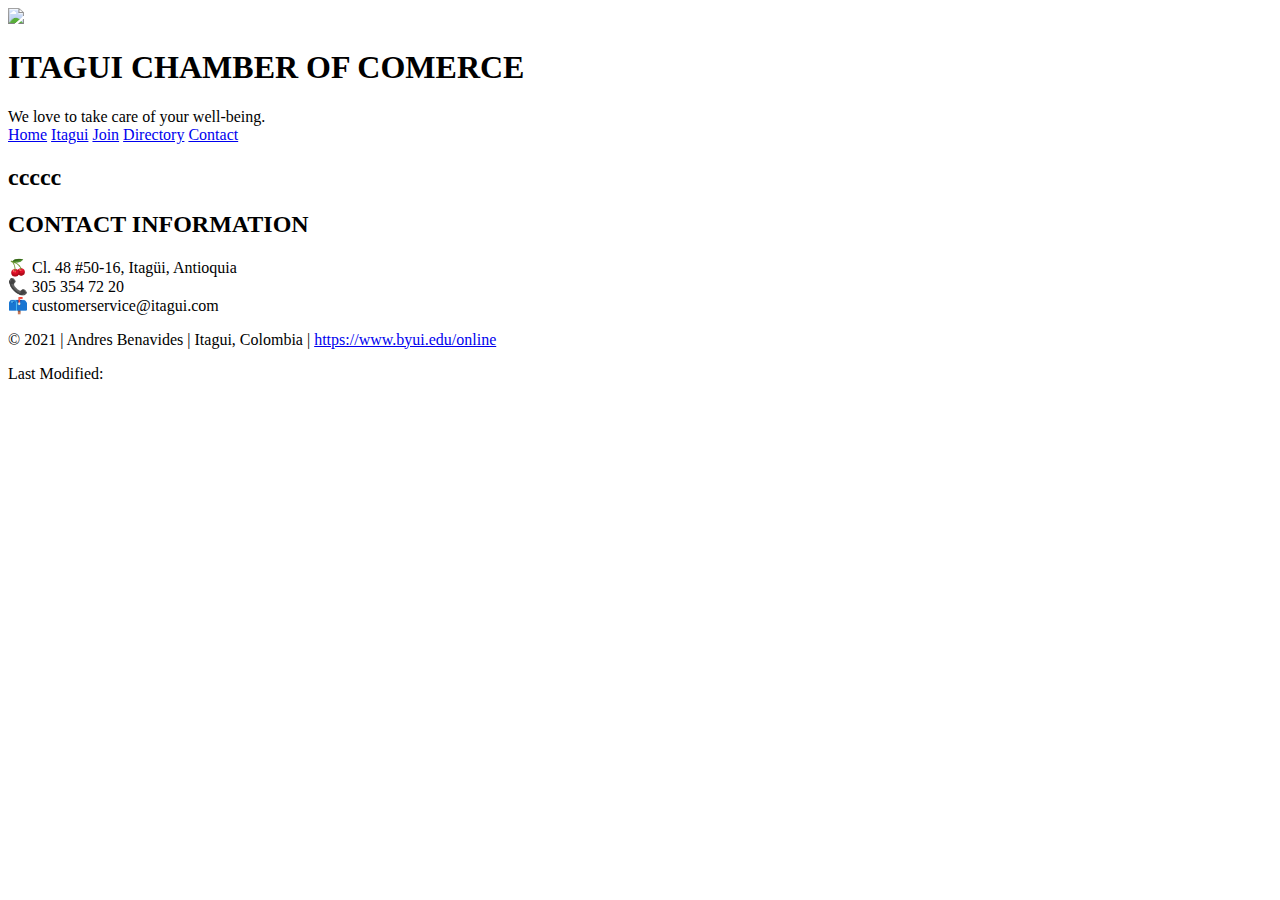
==== contact.html @ 4a1080d2 "archivos" ====
<!DOCTYPE html>
<html lang="en">
<head>
    <meta charset="UTF-8">
    <meta http-equiv="X-UA-Compatible" content="IE=edge">
    <meta name="viewport" content="width=device-width, initial-scale=1.0">
    <title>Itagui Chamber of Commerce</title>
    <link rel="stylesheet" href="css/large.css">
    <link rel="stylesheet" href="css/medium.css">
    <link rel="stylesheet" href="css/small.css">
    <script defer src="js/scripts.js"></script>
    <link rel="preconnect" href="https://fonts.googleapis.com">
<link rel="preconnect" href="https://fonts.gstatic.com" crossorigin>
<link href="https://fonts.googleapis.com/css2?family=Forum&family=Josefin+Sans:wght@300&family=Syncopate&display=swap" rel="stylesheet">

</head>


<body>
    <div class="contehome">

        <div class="logo">
            <div class="pic1"><img  src="images/logo2.png"/></div>
        </div>
        
        <div class="chamname">
            <div class="titulo"><h1>ITAGUI CHAMBER OF COMERCE</h1></div>
            <div class="moto">We love to take care of your well-being. </div>
        </div>

        <div class="chamenu" id="mychamber">
            <div class="topnav" id="myTopnav">
                <a href="./home.html" >Home</a>
                <a href="./itagui.html" >Itagui</a>
                <a href="./join.html">Join</a>
                <a href="./directory.html">Directory</a>
                <a href="./contact.html" class="active">Contact</a>
                <a href="javascript:void(0);" class="icon" onclick="myFunction()">
                <i class="fa fa-bars"></i>
                </a>
          </div>
        </div>

        <div class="space"></div>
        <div class="space1"></div>

        <div class="compinf"><h2>ccccc</h2></div>


            
                <div class="footer">
                    <div class="contact">
                        <h2>CONTACT INFORMATION</h2>
                        <p>
                            &#127826 Cl. 48 #50-16, Itagüi, Antioquia<br>
                            &#128222 305 354 72 20<br>
                            &#128235 customerservice@itagui.com
                        </p>
                    </div> 
                    <div class="copyright">
                        <p>&copy; 2021 | Andres Benavides | Itagui, Colombia | <a href="https://www.byui.edu/online">https://www.byui.edu/online</a></p>
                        <p>Last Modified: <span id="lastmod"></span></p>
                    </div>
                </div>

                <div class="footer2">
                    <div class="social">
                        <a href="https://es-la.facebook.com/camaradecomercioaburrasur/" target="_blank"><img src="images/faceb1.png" alt=""></a>
                        <a href="https://www.instagram.com/?hl=es" target="_blank"><img src="images/instagram.png" alt=""></a>
                        <a href="https://twitter.com/?lang=es" target="_blank"><img src="images/twitter.png" alt=""></a>
                    </div>  
                </div>
            </div> 
    </div>
</body>
</html>
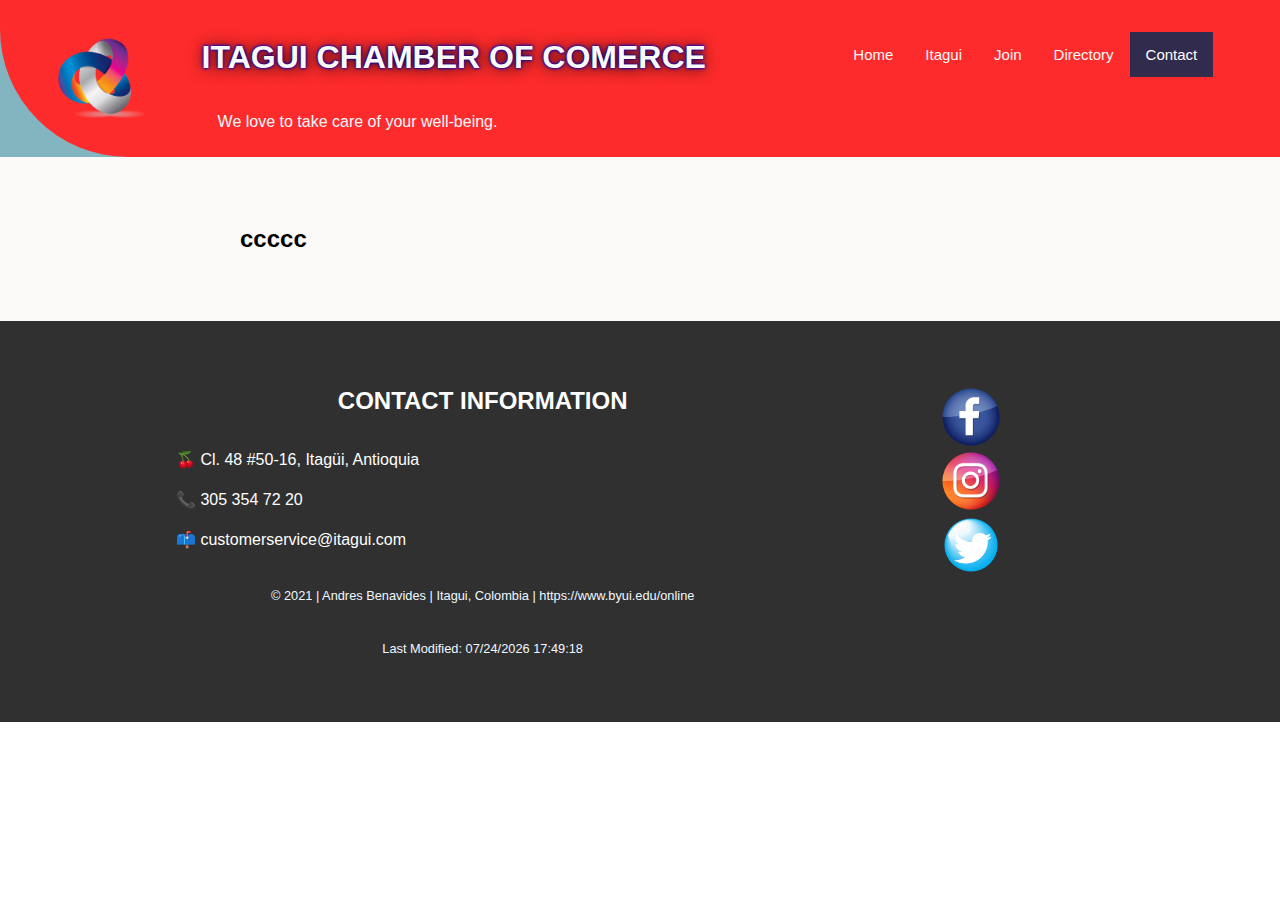
==== commit a8f801d4: "hello" ====
--- a/contact.html
+++ b/contact.html
@@ -5,6 +5,8 @@
     <meta http-equiv="X-UA-Compatible" content="IE=edge">
     <meta name="viewport" content="width=device-width, initial-scale=1.0">
     <title>Itagui Chamber of Commerce</title>
+    <link rel="shortcut icon" href="images/favicon-32x32.png">
+    <link rel="stylesheet" href="css/normalize.css">
     <link rel="stylesheet" href="css/large.css">
     <link rel="stylesheet" href="css/medium.css">
     <link rel="stylesheet" href="css/small.css">
--- a/css/large.css
+++ b/css/large.css
@@ -0,0 +1,636 @@
+/*logo, nombre y menuDDDDDDDDDDDDDDDDDDDDDDDDDDDDDDDDDD*/
+.chamenu {
+  padding-left: 3rem;
+  overflow: hidden;
+}
+.topnav a {
+  float: left;
+  display: block;
+  color: #fcf9f9;
+  text-align: center;
+  padding: 14px 16px;
+  text-decoration: none;
+  font-size: 15px;
+}
+.topnav a:hover {
+  background-color: #ddd;
+  color: black;
+}
+.topnav a.active {
+  background-color: #312c4e;
+  color: white;
+}
+.topnav .icon {
+  display: none;
+}
+
+/*grid de home html xxxxxxxxxxxxxxxxXXXXXXXXXXXXXxxxxxxxxxxxxxxxxxxxxxxxxxxxxxxxxxxxxxxxx*/
+.contehome {
+  background: rgb(131, 181, 193);
+  font-family: 'Syncopate', sans-serif;
+  display: grid;
+  grid-template-columns: 15% 1fr 1fr 1fr 15%;
+  grid-template-rows: repeat(8, auto);
+  grid-template-areas:"logo     chamname   chamname   chamenu   chamenu"
+                      "landscape   landscape   landscape   landscape     landscape"
+                      "event   event   event   event   event"
+                      "space   purpose   purpose   purpose   space1"
+                      "space   goals   goals   goals    space1"
+                      "space   compinf    compinf   compinf   space1"
+                      "space   fab1   fab2   fab3    space1"
+                      "footer   footer     footer      footer2    footer2";
+}
+
+.contehome .logo {
+  background: rgb(253, 43, 43);
+  grid-area: logo;
+  border-radius: 0 0 0 8rem;
+  display: flex;
+  align-items: center;
+  justify-content: center;
+}
+.contehome .chamname {
+  background: rgb(253, 43, 43);
+  grid-area: chamname;
+}
+.contehome .chamenu {
+  background: rgb(253, 43, 43);
+  grid-area: chamenu;
+}
+.contehome .space {
+  background: #fcf9f9;
+  grid-area: space;
+}
+.contehome .space1 {
+  background: #fcf9f9;
+  grid-area: space1;
+}
+.contehome .temp {
+  grid-area: temp;
+}
+.contehome .landscape {
+  grid-area: landscape;
+}
+.contehome .event {
+  padding: 2rem;
+  background: rgb(136, 240, 32);
+  grid-area: event;
+}
+.contehome .purpose{
+  padding: 2.5rem 2.5rem 0;
+  background: #fcf9f9;
+  grid-area:purpose;
+}
+.contehome .goals{
+  padding: 3rem;
+  background: #fcf9f9;
+  grid-area:goals;
+}
+.goals p{
+  padding-top: 1.5rem;
+  line-height: 1.7rem;
+}
+.contehome .compinf {
+  background: #fcf9f9;
+  grid-area: compinf;
+  padding: 3rem;
+}
+.contehome .fab1{
+  font-family: 'Syncopate', sans-serif;
+  background: #fcf9f9;
+  grid-area:fab1;
+}
+.contehome .fab2{
+  font-family: 'Syncopate', sans-serif;
+  background: #fcf9f9;
+  grid-area:fab2;
+
+}
+.contehome .fab3{
+  font-family: 'Syncopate', sans-serif;
+  background: #fcf9f9;
+  grid-area:fab3;
+}
+.contehome .footer{
+  background-color: #303031;
+  padding: 2.5rem 0rem 2.5rem 11rem;
+  color: white;
+  grid-area:footer;
+  text-decoration: none;
+  line-height: 2.5rem;
+}
+.contehome .footer2{
+  background-color: #303031;
+  padding: 4rem 8rem 0rem 0rem;
+  color: white;
+  grid-area:footer2;
+}
+.footer2 a{
+  display: flex;
+  justify-content: left;
+  flex-direction: column;
+  align-items: center;
+}
+.social a{
+  text-decoration: none;
+  color: aliceblue;
+  line-height: 1rem;
+}
+.social img{
+  width: 4rem;
+}
+.contact h2{
+  text-align: center;
+}
+.copyright p {
+  text-align: center;
+  font-size: .8rem;
+  color: aliceblue;
+}
+.copyright a{
+  text-decoration: none;
+  color: aliceblue;
+}
+
+.logo img{
+  width: 6rem;
+  
+}
+.titulo {
+  padding-top: .5rem;
+  font-family: 'Syncopate', sans-serif;
+  font-size: 1rem;
+  color: rgb(249, 250, 248);
+  text-shadow: 1px 1px 15px black, 0 0 .2em blue, 0 0 0.2em blue;
+}
+.chamname{
+  font-family: 'Syncopate', sans-serif;
+  padding: .6rem;
+}
+.chamenu {
+  font-family: 'Syncopate', sans-serif;
+  padding-top: 2rem;
+}
+.moto {
+  padding: 1rem;
+  font-size: 1rem;
+  color: rgb(249, 249, 252);
+  } 
+.landscape{
+    width: 100%;
+    position: relative;
+}
+.landscape img{
+  width: 100%;
+}
+.townfot1, .townfot2, .townfot3{
+  width: 100%;
+  height:15rem;
+  border-radius: 1rem 1rem 0 0;
+}
+.fabinfo1, .fabinfo2, .fabinfo3{
+  background-color: #312c4e;
+  color: white;
+  height: 90%;
+  border-radius: 1rem;
+  padding: .5rem;
+  margin: .5rem;
+  box-shadow: 2px 2px 9px black;
+  margin-bottom: 4rem;
+  line-height: 1.5rem;
+}
+.fab1, .fab2, .fab3 p{
+  font-size: .8rem;
+}
+.presh1, .presh2, .presh3{
+  font-size: .9rem;
+}
+
+.join{
+  padding: .7rem;
+  border-radius: 1rem;
+  background-color: #faf9fc;
+  font-family: Verdana, Geneva, Tahoma, sans-serif;
+  font-size: 1rem;
+  text-decoration: none;
+  color: rgb(8, 8, 8);
+  text-shadow: none;
+  margin-top: 1rem;
+}
+.anuncio1{
+  font-size: 2rem;
+  margin: 0;
+}
+.anuncio2{
+ font-size: 3rem;
+ margin: 0;
+}
+.anuncio3{
+  margin: 0;
+  font-size: 2.5rem;
+  padding-left: 2rem;
+}
+
+.home {
+  padding: 4rem;
+}
+.anuncio{
+  font-family: 'Josefin Sans', sans-serif;
+  color: white;
+  width: 45%;
+  height: 50%;
+  overflow:auto;
+  position: absolute;
+  right: 1rem;
+  top: 1rem;
+  padding: 1rem;
+  display: flex;
+  justify-content: right;
+  align-items:center;
+  flex-direction: column;
+  text-shadow: 2px 2px 2px rgb(12, 12, 12);
+}
+.anuncio11{
+  opacity: .8;
+  background: rgb(254, 255, 254);
+  font-family: 'Josefin Sans', sans-serif;
+  font-size: 1.5rem;
+  color: black;
+  position: absolute;
+  right: 3rem;
+  bottom: 2rem;
+  border-radius: 1rem;
+  padding: .5rem;
+  display: flex;
+  align-items:center;
+  flex-direction: row;
+justify-content:space-around;
+}
+.three img{
+  width:20rem;
+}
+.anu1{
+}
+.temp1{
+  font-size: 5rem;
+}
+/*itagui gggggggggggggggggggggggggggggggggggggggggggggggggggggggg*/
+.itagui {
+  background: rgb(131, 181, 193);
+  font-family: 'Josefin Sans', sans-serif;
+  display: grid;
+  grid-template-columns: 15% 1fr 1fr 1fr 15%;
+  grid-template-rows: repeat(8, auto);
+  grid-template-areas:"logo     chamname   chamname   chamenu   chamenu"
+                     "space   title   title   title   space1"
+                      "space   ita1   ita1   ita2     space1"
+                      "space   ita3   ita4   ita4   space1"
+                      "space   title2   title2   title2    space1"
+                      "space   itaeve1    itaeve2   itaeve3   space1"
+                      "space   fab1   fab2   fab3    space1"
+                      "footer   footer     footer      footer2    footer2";
+}
+.itagui .logo {
+  background: rgb(253, 43, 43);
+  grid-area: logo;
+  border-radius: 0 0 0 8rem;
+  display: flex;
+  align-items: center;
+  justify-content: center;
+}
+.itagui .chamname {
+  background: rgb(253, 43, 43);
+  grid-area: chamname;
+}
+.itagui .chamenu {
+  background: rgb(253, 43, 43);
+  grid-area: chamenu;
+}
+.itagui .space {
+  grid-area: space;
+}
+.itagui .space1 {
+  grid-area: space1;
+}
+.itagui .ita1 {
+  box-shadow: 2px 2px 9px solid black;
+  background-color: #eeeded;
+  color: #312c4e;
+  grid-area: ita1;
+  margin: .3rem;
+  box-shadow: 5px 5px 15px black;
+  border-radius: .5rem;
+  padding: .2rem;
+}
+.itagui .ita2 {
+  box-shadow: 2px 2px 9px solid black;
+  background-color: #eeeded;
+  color: #312c4e;
+  grid-area: ita2;
+  margin: .3rem;
+  box-shadow: 5px 5px 15px black;
+  border-radius: .5rem;
+  padding: .2rem;
+}
+.itagui .ita3 {
+  box-shadow: 2px 2px 9px solid black;
+  background-color: #eeeded;
+  color: #312c4e;
+  grid-area: ita3;
+  margin: .3rem;
+  box-shadow: 5px 5px 15px black;
+  border-radius: .5rem;
+  padding: .2rem;
+}
+.itagui .ita4 {
+  box-shadow: 2px 2px 9px solid black;
+  background-color: #eeeded;
+  color: #312c4e;
+  grid-area: ita4;
+  margin: .3rem;
+  box-shadow: 5px 5px 15px black;
+  border-radius: .5rem;
+  padding: .2rem;}
+.itagui .title{
+  grid-area: title;
+  padding: 3rem;
+}
+.itagui .title2{
+  grid-area: title2;
+  padding: 3rem;
+}
+.itagui .itaeve1{
+  grid-area: itaeve1;
+  box-shadow: 2px 2px 9px solid black;
+  background-color: #eeeded;
+  color: #312c4e;
+  margin: .3rem;
+  box-shadow: 5px 5px 15px black;
+  border-radius: .5rem;
+  padding: .2rem;
+}
+.itagui .itaeve2{
+  grid-area: itaeve2;
+  box-shadow: 2px 2px 9px solid black;
+  background-color: #eeeded;
+  color: #312c4e;
+  margin: .3rem;
+  box-shadow: 5px 5px 15px black;
+  border-radius: .5rem;
+  padding: .2rem;
+
+}
+.itagui .itaeve3{
+  grid-area: itaeve3;
+  box-shadow: 2px 2px 9px solid black;
+  background-color: #eeeded;
+  color: #312c4e;
+  margin: .3rem;
+  box-shadow: 5px 5px 15px black;
+  border-radius: .5rem;
+  padding: .2rem;
+
+}
+.itagui .footer{
+  font-family: 'Syncopate', sans-serif;
+  background-color: #303031;
+  padding: 2.5rem 0rem 2.5rem 11rem;
+  color: white;
+  grid-area:footer;
+  text-decoration: none;
+  line-height: 2.5rem;
+}
+.itagui .footer2{
+  font-family: 'Syncopate', sans-serif;
+  background-color: #303031;
+  padding: 4rem 8rem 0rem 0rem;
+  color: white;
+  grid-area:footer2;
+}
+.ita1 img, .ita2 img, .ita3 img, .ita4 img{
+  width: 100%;
+  height: 55%;
+  border-radius: .5rem;
+}
+
+.ita11, .ita12, .ita13, .ita14{
+  height: 15%;
+  padding: 1rem;
+}
+.ita2 {
+  padding: 2rem;
+}
+.ita1 h2, .ita2 h2, .ita3 h2, .ita4 h2{
+  padding-left: 3rem;
+}
+.eve1 img, .eve2 img, .eve3 img{
+  width:100%;
+  height: 50%;
+}
+.itaeve1 h2, .itaeve2 h2, .itaeve3 h2{
+  padding-left: 3rem;
+}
+.itaeve11, .itaeve12, .itaeve13{
+  padding: 1rem;
+}
+/*----join------------------------------------------------------------------*/
+.joinus {
+  background: rgb(131, 181, 193);
+  font-family: 'Josefin Sans', sans-serif;
+  display: grid;
+  grid-template-columns: 15% 1fr 1fr 1fr 15%;
+  grid-template-rows: repeat(8, auto);
+  grid-template-areas:"logo     chamname   chamname   chamenu   chamenu"
+                     "space   joinfo   joinfo   joinfo   space1"
+                      "space   contenido   contenido contenido     space1"
+                      "space   ita3   ita4   ita4   space1"
+                      "space   title2   title2   title2    space1"
+                      "space   itaeve1    itaeve2   itaeve3   space1"
+                      "space   fab1   fab2   fab3    space1"
+                      "footer   footer     footer      footer2    footer2";
+}
+.joinus .logo {
+  background: rgb(253, 43, 43);
+  grid-area: logo;
+  border-radius: 0 0 0 8rem;
+  display: flex;
+  align-items: center;
+  justify-content: center;
+}
+.joinus .chamname {
+  background: rgb(253, 43, 43);
+  grid-area: chamname;
+}
+.joinus .chamenu {
+  background: rgb(253, 43, 43);
+  grid-area: chamenu;
+}
+.joinus .space {
+  grid-area: space;
+}
+.joinus .space1 {
+  grid-area: space1;
+}
+.joinus .joinfo {
+  box-shadow: 2px 2px 9px solid black;
+  background-color: #e6e3e3;
+  color: #312c4e;
+  grid-area: joinfo;
+  margin: .3rem;
+  box-shadow: 5px 5px 15px black;
+  border-radius: .5rem;
+  padding: 2rem;
+  margin-top: 1.5rem;
+}
+.joinus .contenido{
+  grid-area: contenido;
+}
+.joinus .footer{
+  font-family: 'Syncopate', sans-serif;
+  background-color: #303031;
+  padding: 2.5rem 0rem 2.5rem 11rem;
+  color: white;
+  grid-area:footer;
+  text-decoration: none;
+
+  line-height: 2.5rem;
+}
+.joinus .footer2{
+  font-family: 'Syncopate', sans-serif;
+  background-color: #303031;
+  padding: 4rem 8rem 0rem 0rem;
+  color: white;
+  grid-area:footer2;
+}
+.box3, .box2, .box1{
+  background-color: #e6e3e3;
+  box-shadow: 2px 2px 9px solid black;
+  color: #312c4e;
+  margin: .3rem;
+  box-shadow: 5px 5px 15px black;
+  border-radius: .5rem;
+  padding: 2rem;
+}
+.box3 li, .box2 li, .box1 li{
+  list-style: none;
+}
+.cuadros {
+  display: flex;
+  flex-wrap: nowrap;
+}
+.cuadros div{
+  width: 12rem;
+  height: 35rem;
+  background: rgb(32, 25, 49);
+  margin: .4rem;
+  color: #f7f6fa;
+  padding: .5rem;
+  border-radius: .5rem;
+  font-size: .8rem;
+}
+.cuadros h3, .cuadros h4{
+  text-align: center;
+}
+
+.contenido{
+  margin-top: 1.5rem;
+}
+/*--------directory----------------------------------------------------------------*/
+.directory {
+  background: rgb(131, 181, 193);
+  font-family: 'Josefin Sans', sans-serif;
+  display: grid;
+  grid-template-columns: 15% 1fr 1fr 1fr 15%;
+  grid-template-rows: repeat(5, auto);
+  grid-template-areas:"logo    chamname   chamname   chamenu   chamenu"
+                      "space   solla      auteco     ternium   space1"
+                      "space   union      euro       soberana  space1"
+                      "space   empaques   provecol   text      space1"
+                      "footer  footer     footer      footer2    footer2";
+}
+.directory .logo {
+  background: rgb(253, 43, 43);
+  grid-area: logo;
+  border-radius: 0 0 0 8rem;
+  display: flex;
+  align-items: center;
+  justify-content: center;
+}
+.directory .chamname {
+  background: rgb(253, 43, 43);
+  grid-area: chamname;
+}
+.directory .chamenu {
+  background: rgb(253, 43, 43);
+  grid-area: chamenu;
+}
+.directory .space {
+  grid-area: space;
+}
+.directory .space1 {
+  grid-area: space1;
+}
+.directory .solla {
+  padding: 1rem;
+  background: gold;
+  grid-area: solla;
+  display: flex;
+  flex-direction: column;
+  margin: .3rem;
+}
+.ima1 img{
+  width: 100%;
+}
+.directory .auteco {
+  padding: 1rem;
+  background: gold;
+  grid-area: auteco;
+  display: flex;
+  flex-direction: column;
+  margin: .3rem;
+
+}
+.directory .ternium {
+  padding: 1rem;
+  background: gold;
+  grid-area: ternium;
+  display: flex;
+  flex-direction: column;
+  margin: .3rem;
+
+}
+.directory . {
+  grid-area: ;
+}
+.directory . {
+  grid-area: ;
+}
+.directory . {
+  grid-area: ;
+}
+.directory . {
+  grid-area: ;
+}
+.directory . {
+  grid-area: ;
+}
+.directory . {
+  grid-area: ;
+}
+.directory .footer{
+  font-family: 'Syncopate', sans-serif;
+  background-color: #303031;
+  padding: 2.5rem 0rem 2.5rem 11rem;
+  color: white;
+  grid-area:footer;
+  text-decoration: none;
+
+  line-height: 2.5rem;
+}
+.directory .footer2{
+  font-family: 'Syncopate', sans-serif;
+  background-color: #303031;
+  padding: 4rem 8rem 0rem 0rem;
+  color: white;
+  grid-area:footer2;
+}
--- a/css/medium.css
+++ b/css/medium.css
@@ -0,0 +1,81 @@
+@media (max-width: 1000px) {
+  .contehome {
+    background: rgb(131, 181, 193);
+    font-family: 'Syncopate', sans-serif;
+    display: grid;
+    grid-template-columns: 15% 1fr 1fr 1fr 15%;
+    grid-template-rows: repeat(12, auto);
+    grid-template-areas:"logo     logo   chamname   chamname   chamname"
+                        "chamenu     chamenu   chamenu   chamenu   chamenu"
+                        "landscape   landscape   landscape   landscape     landscape"
+                        "event   event   event   event   event"
+                        "space   purpose   purpose   purpose   space1"
+                        "space   goals   goals   goals    space1"
+                        "space   compinf    compinf   compinf   space1"
+                        "space   fab1   fab1   fab1    space1"
+                        "space   fab2   fab2   fab2    space1"
+                        "space   fab3   fab3   fab3    space1"
+                        "footer   footer     footer      footer    footer"
+                        "footer2   footer2     footer2      footer2    footer2";
+                        ;
+  }
+  .contehome .logo{
+    border-radius:0;
+  }
+  .contehome .chamenu{
+    border-radius: 0 0 0 8rem;
+    padding-left: 6rem;
+  }
+  .contehome .anunci{
+    grid-area: anunci;
+  }
+.anuncio{
+  padding: 1rem;
+  width: 90%;
+  top: 0;
+}
+.anuncio11{
+  width: 90%;
+  height: 20%;
+  line-height: 0;
+}
+.three img{
+  width:13rem;
+}
+.temp1{
+  font-size: 3rem;
+}
+.anu1{
+  font-size: 1rem;
+}
+.anuncio1{
+  font-size: 1.3rem;
+}
+.anuncio2{
+ font-size: 2rem;
+}
+.anuncio3{
+  font-size: 2rem;
+  padding-left: 2rem;
+}
+
+.fab1, .fab2, .fab3 p{
+  font-size: .7rem;
+}
+.social {
+  display: flex;
+  flex-direction: row;
+  justify-content:center;
+  align-items: center;
+  justify-content: space-around;
+  padding: 1rem;
+}
+.contehome .footer{
+  padding: 2rem;
+  line-height: 1.5rem;
+}
+.contehome .footer2{
+  padding: 1rem;
+}
+
+}--- a/css/small.css
+++ b/css/small.css
@@ -0,0 +1,113 @@
+
+  @media screen and (max-width: 600px) {
+    .topnav a:not(:first-child) {display: none;}
+    .topnav a.icon {
+      float: right;
+      display: block;
+    }
+  }
+  
+  @media screen and (max-width: 600px) {
+    .topnav.responsive {position: relative;}
+    .topnav.responsive .icon {
+      position: absolute;
+      right: 0;
+      top: 0;
+    }
+    .topnav.responsive a {
+      float: none;
+      display: block;
+      text-align: left;
+    }
+  }
+  @media screen and (max-width: 600px) {
+    .contehome {
+      background: rgb(131, 181, 193);
+      font-family: 'Syncopate', sans-serif;
+      display: grid;
+      grid-template-columns: 15% 1fr 1fr 1fr 15%;
+      grid-template-rows: repeat(13, auto);
+      grid-template-areas:"logo    logo    logo    logo    logo"
+                          "chamname    chamname   chamname    chamname   chamname"
+                          "chamenu     chamenu   chamenu   chamenu   chamenu"
+                          "landscape   landscape   landscape   landscape     landscape"
+                          "event   event   event   event   event"
+                          "purpose   purpose   purpose   purpose   purpose"
+                          "goals   goals   goals   goals    goals"
+                          "compinf   compinf    compinf   compinf   compinf"
+                          "fab1   fab1   fab1   fab1    fab1"
+                          "fab2   fab2   fab2   fab2    fab2"
+                          "fab3   fab3   fab3   fab3    fab3"
+                          "footer   footer     footer      footer    footer"
+                          "footer2   footer2     footer2      footer2    footer2";
+    }
+    .logo {
+      padding: 1rem;
+    }
+    .contehome .anuncio{
+      grid-area: anuncio;
+    }
+    .titulo{
+      font-size: .5rem;
+      text-align: center;
+    }
+    .moto{
+      text-align: center;
+      font-size: .6rem;
+    }
+.goals, .purpose, .compinf, .footer{
+  font-size: .5rem;
+}
+.copyright p{
+  font-size: .6rem;
+}
+  .presh2{
+    font-size: .6rem;
+    text-align: center;
+  }
+  .landscape{
+    display: flex;
+    flex-direction: column;
+  }
+  .anuncio11{
+    width: 80%;
+    padding-right: 0;
+    line-height: 1rem;
+  }
+  .anuncio{
+    position: relative;
+    width: 100%;
+    padding-left: 0;
+  }
+  .event {
+text-align: center;
+  }
+  .anuncio1, .anuncio2, .anuncio3 {
+  font-size: 1.3rem;
+  }
+  .wea p, .w1 p, .w2 p, .w3 p, .tempe p{
+    font-size: 1.1rem;
+    margin: 0;
+  }
+  .temp1, p{
+    font-size: .5rem;
+  }
+  .goals p{
+    font-size: .9rem;
+  }
+  .temp1 p{
+    font-size: 4rem;
+  }
+  .three img{
+    width: 0;
+  }
+  .fabinfo2 p, .fabinfo1 p, .fabinfo3 p{
+    font-size: .8rem;
+  }
+  .contact p, .copyright p{
+    font-size: .8rem;
+  }
+  .join {
+    font-size: .8rem;
+  }
+  }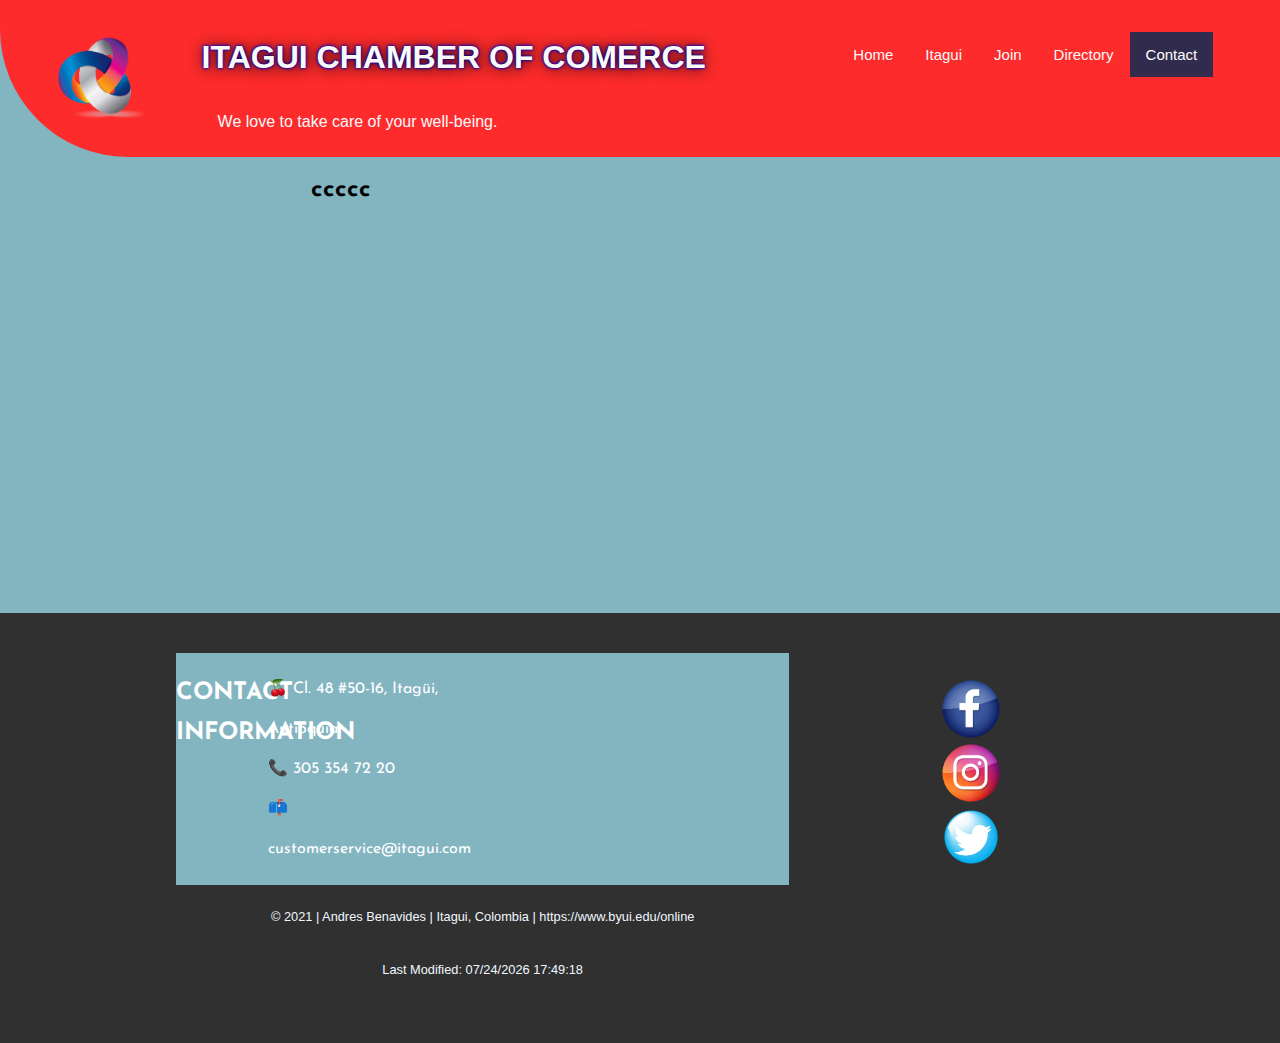
==== commit eb239ca4: "contact" ====
--- a/contact.html
+++ b/contact.html
@@ -19,7 +19,7 @@
 
 
 <body>
-    <div class="contehome">
+    <div class="contact">
 
         <div class="logo">
             <div class="pic1"><img  src="images/logo2.png"/></div>
@@ -46,8 +46,10 @@
         <div class="space"></div>
         <div class="space1"></div>
 
-        <div class="compinf"><h2>ccccc</h2></div>
-
+        <div class="continf"><h2>ccccc</h2></div>
+        <div class="map">
+            <iframe src="https://www.google.com/maps/embed?pb=!1m18!1m12!1m3!1d3966.698041122216!2d-75.61339378523114!3d6.1711705955321765!2m3!1f0!2f0!3f0!3m2!1i1024!2i768!4f13.1!3m3!1m2!1s0x8e46e9564e739121%3A0x1bcae613dca912cc!2sAburr%C3%A1%20Sur%20Chamber%20of%20Commerce!5e0!3m2!1sen!2sco!4v1626809311871!5m2!1sen!2sco" width="600" height="450" style="border:0;" allowfullscreen="" loading="lazy"></iframe>
+        </div>
 
             
                 <div class="footer">
--- a/css/large.css
+++ b/css/large.css
@@ -473,7 +473,7 @@
 }
 .joinus .joinfo {
   box-shadow: 2px 2px 9px solid black;
-  background-color: #e6e3e3;
+  background-color: white;
   color: #312c4e;
   grid-area: joinfo;
   margin: .3rem;
@@ -572,7 +572,7 @@
 }
 .directory .solla {
   padding: 1rem;
-  background: gold;
+  background: white;
   grid-area: solla;
   display: flex;
   flex-direction: column;
@@ -583,7 +583,7 @@
 }
 .directory .auteco {
   padding: 1rem;
-  background: gold;
+  background: white;
   grid-area: auteco;
   display: flex;
   flex-direction: column;
@@ -591,31 +591,60 @@
 
 }
 .directory .ternium {
-  padding: 1rem;
-  background: gold;
   grid-area: ternium;
-  display: flex;
-  flex-direction: column;
-  margin: .3rem;
-
-}
-.directory . {
-  grid-area: ;
-}
-.directory . {
-  grid-area: ;
-}
-.directory . {
-  grid-area: ;
-}
-.directory . {
-  grid-area: ;
-}
-.directory . {
-  grid-area: ;
-}
-.directory . {
-  grid-area: ;
+  padding: 1rem;
+  background: white;
+  display: flex;
+  flex-direction: column;
+  margin: .3rem;
+}
+.directory .union {
+  grid-area: union;
+  padding: 1rem;
+  background: white;
+  display: flex;
+  flex-direction: column;
+  margin: .3rem;
+}
+.directory .euro {
+  grid-area: euro;
+  padding: 1rem;
+  background: white;
+  display: flex;
+  flex-direction: column;
+  margin: .3rem;
+}
+.directory .soberana {
+  grid-area: soberana;
+  padding: 1rem;
+  background: white;
+  display: flex;
+  flex-direction: column;
+  margin: .3rem;
+}
+.directory .empaques {
+  grid-area: empaques;
+  padding: 1rem;
+  background: white;
+  display: flex;
+  flex-direction: column;
+  margin: .3rem;
+}
+.directory .provecol {
+  grid-area: provecol;
+  padding: 1rem;
+  background: white;
+  display: flex;
+  flex-direction: column;
+  margin: .3rem;
+}
+.directory .text {
+  grid-area: text;
+  padding: 1rem;
+  background: white;
+  display: flex;
+  flex-direction: column;
+  margin: .3rem;
 }
 .directory .footer{
   font-family: 'Syncopate', sans-serif;
@@ -634,3 +663,61 @@
   color: white;
   grid-area:footer2;
 }
+.solla h2{
+  text-align: center;
+}
+/*-------------------contact------------------------------------------------------*/
+.contact {
+  background: rgb(131, 181, 193);
+  font-family: 'Josefin Sans', sans-serif;
+  display: grid;
+  grid-template-columns: 15% 1fr 1fr 1fr 15%;
+  grid-template-rows: repeat(5, auto);
+  grid-template-areas:"logo    chamname   chamname   chamenu   chamenu"
+                      "space   continf      map     map   space1"
+                      "footer  footer     footer      footer2    footer2";
+}
+.contact .logo {
+  background: rgb(253, 43, 43);
+  grid-area: logo;
+  border-radius: 0 0 0 8rem;
+  display: flex;
+  align-items: center;
+  justify-content: center;
+}
+.contact .chamname {
+  background: rgb(253, 43, 43);
+  grid-area: chamname;
+}
+.contact .chamenu {
+  background: rgb(253, 43, 43);
+  grid-area: chamenu;
+}
+.contact .space {
+  grid-area: space;
+}
+.contact .space1 {
+  grid-area: space1;
+}
+.contact .continf {
+  grid-area: continf;
+}
+.contact .map {
+  grid-area: map;
+}
+.contact .footer{
+  font-family: 'Syncopate', sans-serif;
+  background-color: #303031;
+  padding: 2.5rem 0rem 2.5rem 11rem;
+  color: white;
+  grid-area:footer;
+  text-decoration: none;
+  line-height: 2.5rem;
+}
+.contact .footer2{
+  font-family: 'Syncopate', sans-serif;
+  background-color: #303031;
+  padding: 4rem 8rem 0rem 0rem;
+  color: white;
+  grid-area:footer2;
+}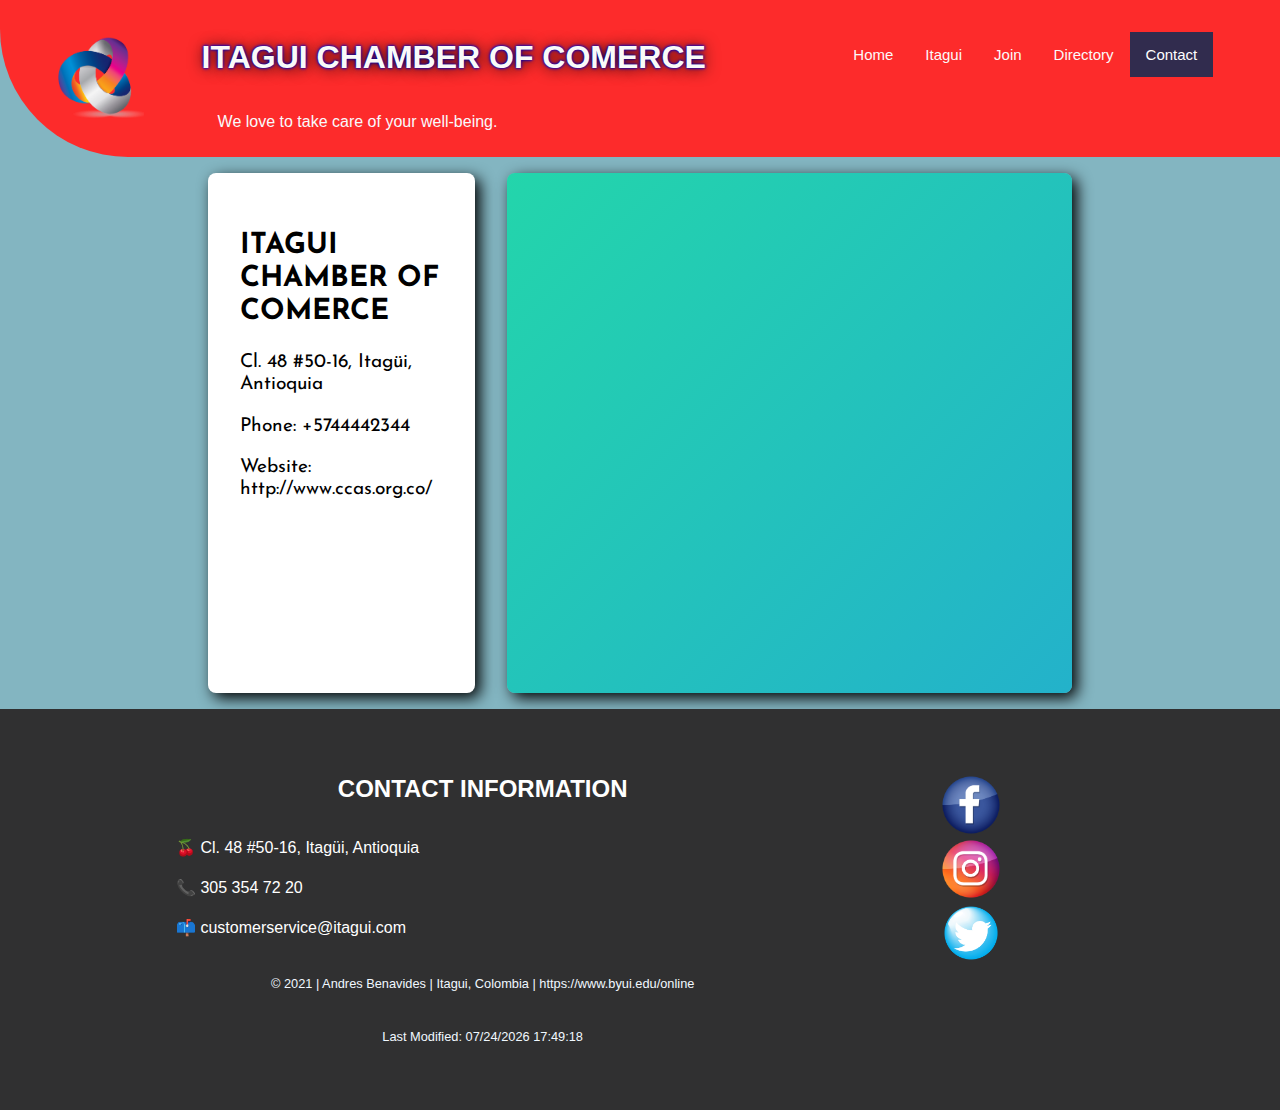
==== commit d6b31105: "last" ====
--- a/contact.html
+++ b/contact.html
@@ -19,7 +19,7 @@
 
 
 <body>
-    <div class="contact">
+    <div class="contacto">
 
         <div class="logo">
             <div class="pic1"><img  src="images/logo2.png"/></div>
@@ -46,12 +46,17 @@
         <div class="space"></div>
         <div class="space1"></div>
 
-        <div class="continf"><h2>ccccc</h2></div>
+        <div class="continf">
+            <h2>ITAGUI CHAMBER OF COMERCE</h2>
+            <p>Cl. 48 #50-16, Itagüi, Antioquia</p>
+            <p>Phone: +5744442344</p>
+            <p>Website: http://www.ccas.org.co/</p>
+        
+        </div>
         <div class="map">
             <iframe src="https://www.google.com/maps/embed?pb=!1m18!1m12!1m3!1d3966.698041122216!2d-75.61339378523114!3d6.1711705955321765!2m3!1f0!2f0!3f0!3m2!1i1024!2i768!4f13.1!3m3!1m2!1s0x8e46e9564e739121%3A0x1bcae613dca912cc!2sAburr%C3%A1%20Sur%20Chamber%20of%20Commerce!5e0!3m2!1sen!2sco!4v1626809311871!5m2!1sen!2sco" width="600" height="450" style="border:0;" allowfullscreen="" loading="lazy"></iframe>
         </div>
 
-            
                 <div class="footer">
                     <div class="contact">
                         <h2>CONTACT INFORMATION</h2>
--- a/css/large.css
+++ b/css/large.css
@@ -314,57 +314,57 @@
 }
 .itagui .ita1 {
   box-shadow: 2px 2px 9px solid black;
-  background-color: #eeeded;
+  background-color: white;
   color: #312c4e;
   grid-area: ita1;
-  margin: .3rem;
+  margin: 1rem;
   box-shadow: 5px 5px 15px black;
   border-radius: .5rem;
   padding: .2rem;
 }
 .itagui .ita2 {
   box-shadow: 2px 2px 9px solid black;
-  background-color: #eeeded;
+  background-color: white;
   color: #312c4e;
   grid-area: ita2;
-  margin: .3rem;
+  margin: 1rem;
   box-shadow: 5px 5px 15px black;
   border-radius: .5rem;
   padding: .2rem;
 }
 .itagui .ita3 {
   box-shadow: 2px 2px 9px solid black;
-  background-color: #eeeded;
+  background-color: white;
   color: #312c4e;
   grid-area: ita3;
-  margin: .3rem;
+  margin: 1rem;
   box-shadow: 5px 5px 15px black;
   border-radius: .5rem;
   padding: .2rem;
 }
 .itagui .ita4 {
   box-shadow: 2px 2px 9px solid black;
-  background-color: #eeeded;
+  background-color: white;
   color: #312c4e;
   grid-area: ita4;
-  margin: .3rem;
+  margin: 1rem;
   box-shadow: 5px 5px 15px black;
   border-radius: .5rem;
   padding: .2rem;}
 .itagui .title{
   grid-area: title;
-  padding: 3rem;
+  padding: 1rem;
 }
 .itagui .title2{
   grid-area: title2;
-  padding: 3rem;
+  padding: 1rem;
 }
 .itagui .itaeve1{
   grid-area: itaeve1;
   box-shadow: 2px 2px 9px solid black;
-  background-color: #eeeded;
+  background-color: white;
   color: #312c4e;
-  margin: .3rem;
+  margin: 1rem;
   box-shadow: 5px 5px 15px black;
   border-radius: .5rem;
   padding: .2rem;
@@ -372,9 +372,9 @@
 .itagui .itaeve2{
   grid-area: itaeve2;
   box-shadow: 2px 2px 9px solid black;
-  background-color: #eeeded;
+  background-color: white;
   color: #312c4e;
-  margin: .3rem;
+  margin: 1rem;
   box-shadow: 5px 5px 15px black;
   border-radius: .5rem;
   padding: .2rem;
@@ -383,15 +383,16 @@
 .itagui .itaeve3{
   grid-area: itaeve3;
   box-shadow: 2px 2px 9px solid black;
-  background-color: #eeeded;
+  background-color: white;
   color: #312c4e;
-  margin: .3rem;
+  margin: 1rem;
   box-shadow: 5px 5px 15px black;
   border-radius: .5rem;
   padding: .2rem;
 
 }
 .itagui .footer{
+  margin-top: 1rem;
   font-family: 'Syncopate', sans-serif;
   background-color: #303031;
   padding: 2.5rem 0rem 2.5rem 11rem;
@@ -401,6 +402,7 @@
   line-height: 2.5rem;
 }
 .itagui .footer2{
+  margin-top: 1rem;
   font-family: 'Syncopate', sans-serif;
   background-color: #303031;
   padding: 4rem 8rem 0rem 0rem;
@@ -425,7 +427,7 @@
 }
 .eve1 img, .eve2 img, .eve3 img{
   width:100%;
-  height: 50%;
+  height: 45%;
 }
 .itaeve1 h2, .itaeve2 h2, .itaeve3 h2{
   padding-left: 3rem;
@@ -474,7 +476,7 @@
 .joinus .joinfo {
   box-shadow: 2px 2px 9px solid black;
   background-color: white;
-  color: #312c4e;
+  color: black;
   grid-area: joinfo;
   margin: .3rem;
   box-shadow: 5px 5px 15px black;
@@ -484,6 +486,7 @@
 }
 .joinus .contenido{
   grid-area: contenido;
+
 }
 .joinus .footer{
   font-family: 'Syncopate', sans-serif;
@@ -492,7 +495,6 @@
   color: white;
   grid-area:footer;
   text-decoration: none;
-
   line-height: 2.5rem;
 }
 .joinus .footer2{
@@ -503,7 +505,7 @@
   grid-area:footer2;
 }
 .box3, .box2, .box1{
-  background-color: #e6e3e3;
+  background-color: white;
   box-shadow: 2px 2px 9px solid black;
   color: #312c4e;
   margin: .3rem;
@@ -534,6 +536,9 @@
 
 .contenido{
   margin-top: 1.5rem;
+}
+input, textarea{
+  background: rgb(248, 253, 152);
 }
 /*--------directory----------------------------------------------------------------*/
 .directory {
@@ -576,7 +581,9 @@
   grid-area: solla;
   display: flex;
   flex-direction: column;
-  margin: .3rem;
+  margin: 1rem;
+  box-shadow: 5px 5px 15px black;
+  border-radius: .5rem;
 }
 .ima1 img{
   width: 100%;
@@ -587,7 +594,9 @@
   grid-area: auteco;
   display: flex;
   flex-direction: column;
-  margin: .3rem;
+  margin: 1rem;
+  box-shadow: 5px 5px 15px black;
+  border-radius: .5rem;
 
 }
 .directory .ternium {
@@ -596,7 +605,9 @@
   background: white;
   display: flex;
   flex-direction: column;
-  margin: .3rem;
+  margin: 1rem;
+  box-shadow: 5px 5px 15px black;
+  border-radius: .5rem;
 }
 .directory .union {
   grid-area: union;
@@ -604,7 +615,9 @@
   background: white;
   display: flex;
   flex-direction: column;
-  margin: .3rem;
+  margin: 1rem;
+  box-shadow: 5px 5px 15px black;
+  border-radius: .5rem;
 }
 .directory .euro {
   grid-area: euro;
@@ -612,7 +625,9 @@
   background: white;
   display: flex;
   flex-direction: column;
-  margin: .3rem;
+  margin: 1rem;
+  box-shadow: 5px 5px 15px black;
+  border-radius: .5rem;
 }
 .directory .soberana {
   grid-area: soberana;
@@ -620,7 +635,9 @@
   background: white;
   display: flex;
   flex-direction: column;
-  margin: .3rem;
+  margin: 1rem;
+  box-shadow: 5px 5px 15px black;
+  border-radius: .5rem;
 }
 .directory .empaques {
   grid-area: empaques;
@@ -628,7 +645,9 @@
   background: white;
   display: flex;
   flex-direction: column;
-  margin: .3rem;
+  margin: 1rem;
+  box-shadow: 5px 5px 15px black;
+  border-radius: .5rem;
 }
 .directory .provecol {
   grid-area: provecol;
@@ -636,7 +655,9 @@
   background: white;
   display: flex;
   flex-direction: column;
-  margin: .3rem;
+  margin: 1rem;
+  box-shadow: 5px 5px 15px black;
+  border-radius: .5rem;
 }
 .directory .text {
   grid-area: text;
@@ -644,7 +665,10 @@
   background: white;
   display: flex;
   flex-direction: column;
-  margin: .3rem;
+  margin: 1rem;
+  box-shadow: 5px 5px 15px black;
+  border-radius: .5rem;
+
 }
 .directory .footer{
   font-family: 'Syncopate', sans-serif;
@@ -667,17 +691,17 @@
   text-align: center;
 }
 /*-------------------contact------------------------------------------------------*/
-.contact {
+.contacto {
   background: rgb(131, 181, 193);
   font-family: 'Josefin Sans', sans-serif;
   display: grid;
   grid-template-columns: 15% 1fr 1fr 1fr 15%;
   grid-template-rows: repeat(5, auto);
-  grid-template-areas:"logo    chamname   chamname   chamenu   chamenu"
-                      "space   continf      map     map   space1"
-                      "footer  footer     footer      footer2    footer2";
-}
-.contact .logo {
+  grid-template-areas:"logo     chamname   chamname   chamenu   chamenu"
+                      "space    continf    map        map       space1"
+                      "footer   footer     footer     footer2   footer2";
+}
+.contacto .logo {
   background: rgb(253, 43, 43);
   grid-area: logo;
   border-radius: 0 0 0 8rem;
@@ -685,27 +709,51 @@
   align-items: center;
   justify-content: center;
 }
-.contact .chamname {
+.contacto .chamname {
   background: rgb(253, 43, 43);
   grid-area: chamname;
 }
-.contact .chamenu {
+.contacto .chamenu {
   background: rgb(253, 43, 43);
   grid-area: chamenu;
 }
-.contact .space {
+.contacto .space {
   grid-area: space;
 }
-.contact .space1 {
+.contacto .space1 {
   grid-area: space1;
 }
-.contact .continf {
+.contacto .continf {
+  background: white;
   grid-area: continf;
-}
-.contact .map {
+  margin: 1rem;
+  border-radius: .5rem;
+  padding: 2rem;
+  box-shadow: 5px 5px 15px black;
+  font-size: 1.2rem;
+}
+.contacto .map {
   grid-area: map;
-}
-.contact .footer{
+  margin: 1rem;
+  border-radius: .5rem;
+  padding: 2rem;
+  box-shadow: 5px 5px 15px black;
+  background: linear-gradient(-45deg, #ee7752, #e73c7e, #23a6d5, #23d5ab);
+	background-size: 400% 400%;
+	animation: gradient 15s ease infinite;
+}
+@keyframes gradient {
+	0% {
+		background-position: 0% 50%;
+	}
+	50% {
+		background-position: 100% 50%;
+	}
+	100% {
+		background-position: 0% 50%;
+	}
+}
+.contacto .footer{
   font-family: 'Syncopate', sans-serif;
   background-color: #303031;
   padding: 2.5rem 0rem 2.5rem 11rem;
@@ -714,10 +762,10 @@
   text-decoration: none;
   line-height: 2.5rem;
 }
-.contact .footer2{
+.contacto .footer2{
   font-family: 'Syncopate', sans-serif;
   background-color: #303031;
   padding: 4rem 8rem 0rem 0rem;
   color: white;
   grid-area:footer2;
-}+}
